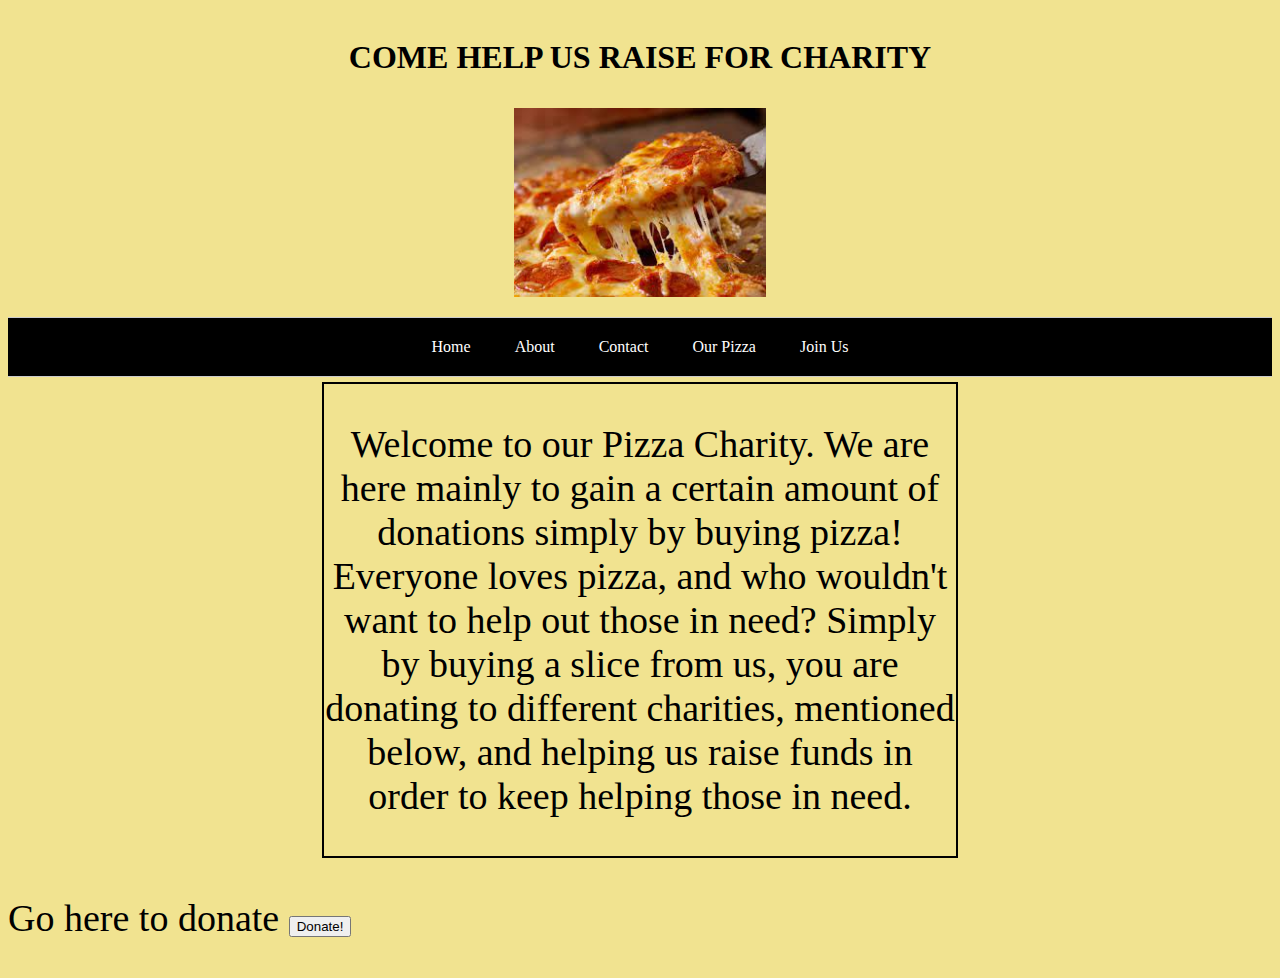
==== html/index.html @ 32b06af8 "updated web close #7" ====
<!DOCTYPE>
<html>

   <head>

      <title>PIZZA</title>
      <link href="../stylesheets/styles.css"  rel="stylesheet" >
   </head>
	
   <body>
      <div class="heading">
      <h1> COME HELP US RAISE FOR CHARITY </h1>
      </div>
      <div class="container">
      <img class='image' src = "../Images/download.jpeg" alt="Pizza">
      </div>
      <nav>  
        
            <ul class="bar">  
            <li> <a href="index.html"> Home </a></li>  
            <li> <a href="#"> About </a></li>  
            <li> <a href="#"> Contact </a></li>  
            <li> <a href="pineapple_pizza.html"> Our Pizza</a></li>  
            <li> <a href="#"> Join Us </a></li>  
            </ul>  
         
      </nav>  
      <div class="paragraph" >
      <p>Welcome to our Pizza Charity. We are here mainly to gain a certain amount of donations simply by buying pizza! Everyone loves pizza, and who wouldn't want to help out those in need? Simply by buying a slice from us, you are donating to different charities, mentioned below, and helping us raise funds in order to keep helping those in need. </p> </div>
      <p>Go here to donate <button> Donate! </button></p>
      
   </body>
	
</html>
---- stylesheets/styles.css ----
body {
	background-color: rgb(241, 227, 144);
}

p {
	font-size: 38px;
}

.heading{
	text-align: center;
	padding: 10px;
}
.paragraph {

	border: 2px;
	border-style: solid;
	width: 50%;
	text-align: center;
	margin: 5px auto;
}


.paybutton {
	color:blue;
}

.container {
	
	text-align: center;
}
.image {
	width: 20%;
	padding-bottom: 20px;
	margin: auto;
}
.bar {
	border:1px solid #ccc;
    border-width:1px 0;
    list-style:none;
    margin:0 auto;
    padding:0;
    text-align:center;
    background-color: black;

}
.bar li {
	display: inline;
	
}
.bar a{
	display: inline-block;
	color: white;
	padding: 20px;
	text-decoration: none;


}
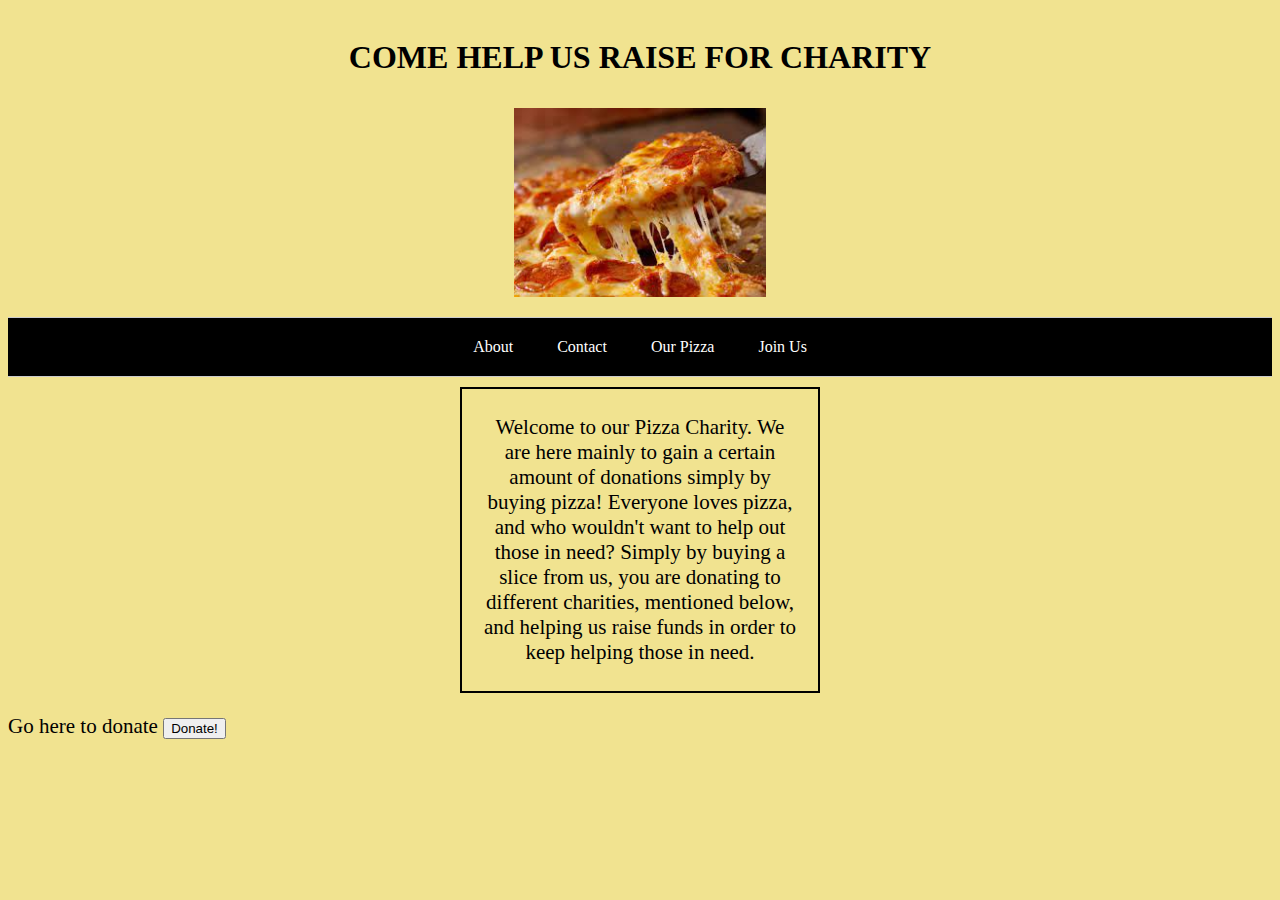
==== commit e3c90fba: "test" ====
--- a/html/index.html
+++ b/html/index.html
@@ -17,7 +17,6 @@
       <nav>  
         
             <ul class="bar">  
-            <li> <a href="index.html"> Home </a></li>  
             <li> <a href="#"> About </a></li>  
             <li> <a href="#"> Contact </a></li>  
             <li> <a href="pineapple_pizza.html"> Our Pizza</a></li>  
--- a/stylesheets/styles.css
+++ b/stylesheets/styles.css
@@ -3,8 +3,10 @@
 }
 
 p {
-	font-size: 38px;
+	font-size: 21px;
 }
+
+
 
 .heading{
 	text-align: center;
@@ -14,9 +16,10 @@
 
 	border: 2px;
 	border-style: solid;
-	width: 50%;
+	width: 25%;
 	text-align: center;
-	margin: 5px auto;
+	margin: 10px auto;
+	padding: 5px 20px;
 }
 
 
@@ -31,7 +34,7 @@
 .image {
 	width: 20%;
 	padding-bottom: 20px;
-	margin: auto;
+
 }
 .bar {
 	border:1px solid #ccc;
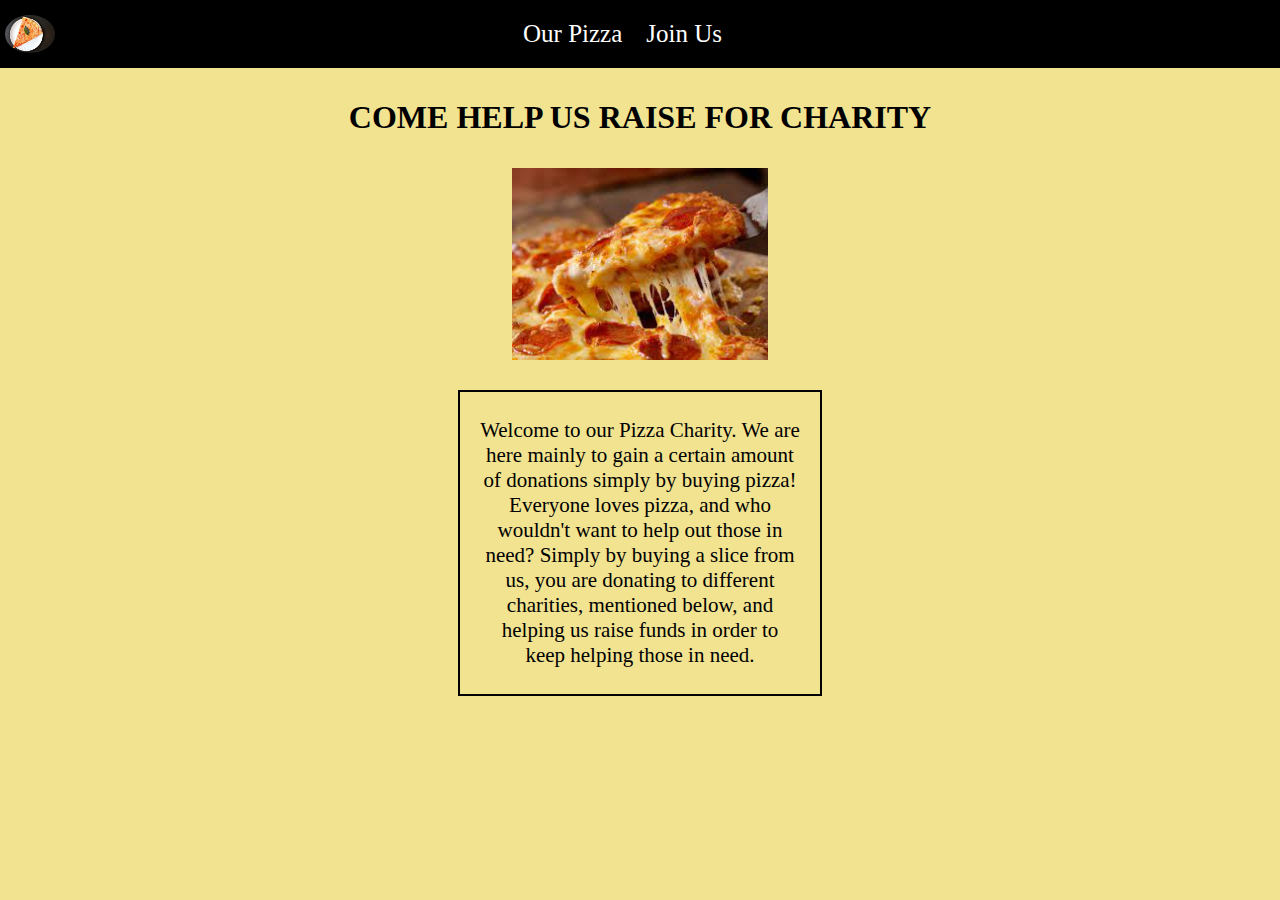
==== commit 9de79832: "new additions" ====
--- a/html/index.html
+++ b/html/index.html
@@ -8,25 +8,26 @@
    </head>
 	
    <body>
+      
+      <nav>  
+         
+            <ul class="bar">
+            <li> <img class="logo" src = "../Images/pizzalogo.jpg" alt="pizza logo" > </li> <li> <a href="pineapple_pizza.html"> Our Pizza</a></li>  
+            <li> <a href="Donate.html"> Join Us </a></li>  
+            </ul>  
+         
+      </nav> 
+     
       <div class="heading">
       <h1> COME HELP US RAISE FOR CHARITY </h1>
       </div>
       <div class="container">
       <img class='image' src = "../Images/download.jpeg" alt="Pizza">
       </div>
-      <nav>  
-        
-            <ul class="bar">  
-            <li> <a href="#"> About </a></li>  
-            <li> <a href="#"> Contact </a></li>  
-            <li> <a href="pineapple_pizza.html"> Our Pizza</a></li>  
-            <li> <a href="#"> Join Us </a></li>  
-            </ul>  
-         
-      </nav>  
+    
       <div class="paragraph" >
       <p>Welcome to our Pizza Charity. We are here mainly to gain a certain amount of donations simply by buying pizza! Everyone loves pizza, and who wouldn't want to help out those in need? Simply by buying a slice from us, you are donating to different charities, mentioned below, and helping us raise funds in order to keep helping those in need. </p> </div>
-      <p>Go here to donate <button> Donate! </button></p>
+      
       
    </body>
 	
--- a/stylesheets/styles.css
+++ b/stylesheets/styles.css
@@ -1,5 +1,7 @@
 body {
 	background-color: rgb(241, 227, 144);
+	text-align: center;
+	margin:  0;
 }
 
 p {
@@ -26,6 +28,14 @@
 .paybutton {
 	color:blue;
 }
+.button {
+  	background-color: gray;
+	color: white;
+	padding: 15px 32px;
+	text-align: center;
+	text-decoration: none;
+	font-size: 16px;
+}
 
 .container {
 	
@@ -36,25 +46,40 @@
 	padding-bottom: 20px;
 
 }
+.logo {
+	width: 50px;
+	border-radius: 50%;
+	margin-top: 15px;
+	margin-left: 5px;
+	float: left;
+}
+
 .bar {
-	border:1px solid #ccc;
-    border-width:1px 0;
-    list-style:none;
-    margin:0 auto;
-    padding:0;
+	border:1px;
+    list-style-type:none;
+ 	padding:0;
+ 	margin: 0;
     text-align:center;
     background-color: black;
+
 
 }
 .bar li {
 	display: inline;
+	margin-left: -45px;
+	margin-right: 25px;
+
 	
 }
 .bar a{
+
 	display: inline-block;
 	color: white;
 	padding: 20px;
 	text-decoration: none;
+	font-size: 25px;
 
 
-}+
+}
+
